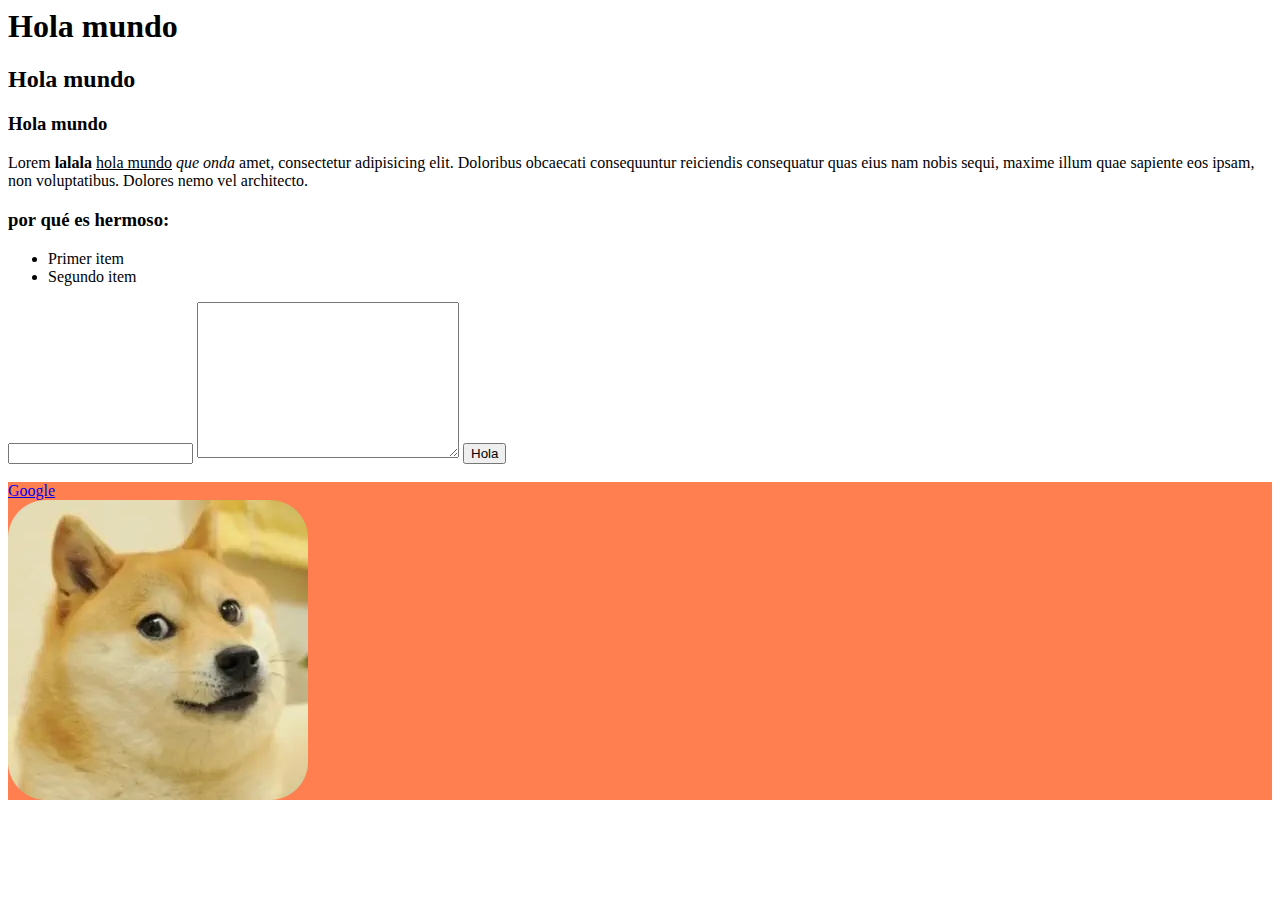
==== index.html @ a68023ca "New file: index.html" ====
<html>
    <head>
        <title>Un doge</title>
    </head>
    <body>
        <h1>Hola mundo</h1>
        <h2>Hola mundo</h2>
        <h3>Hola mundo</h3>

        <p>Lorem <strong>lalala</strong> <u>hola mundo</u> <em>que onda</em> amet, consectetur adipisicing elit. Doloribus obcaecati consequuntur reiciendis consequatur quas eius nam nobis sequi, maxime illum quae sapiente eos ipsam, non voluptatibus. Dolores nemo vel architecto.</p>

        <h3>por qué es hermoso:</h3>
        <ul>
            <li>Primer item</li>
            <li>Segundo item</li>
        </ul>

        <input>

        <textarea cols="30" rows="10"></textarea>

        <button>Hola</button>

        <br>
        <br>
       
        <div style="background-color: coral;">
            <a href="google.com">Google</a> 
            <br/>
             <img src="[data-uri]" alt="Un doge">
        </div>

       
    </body>
</html>
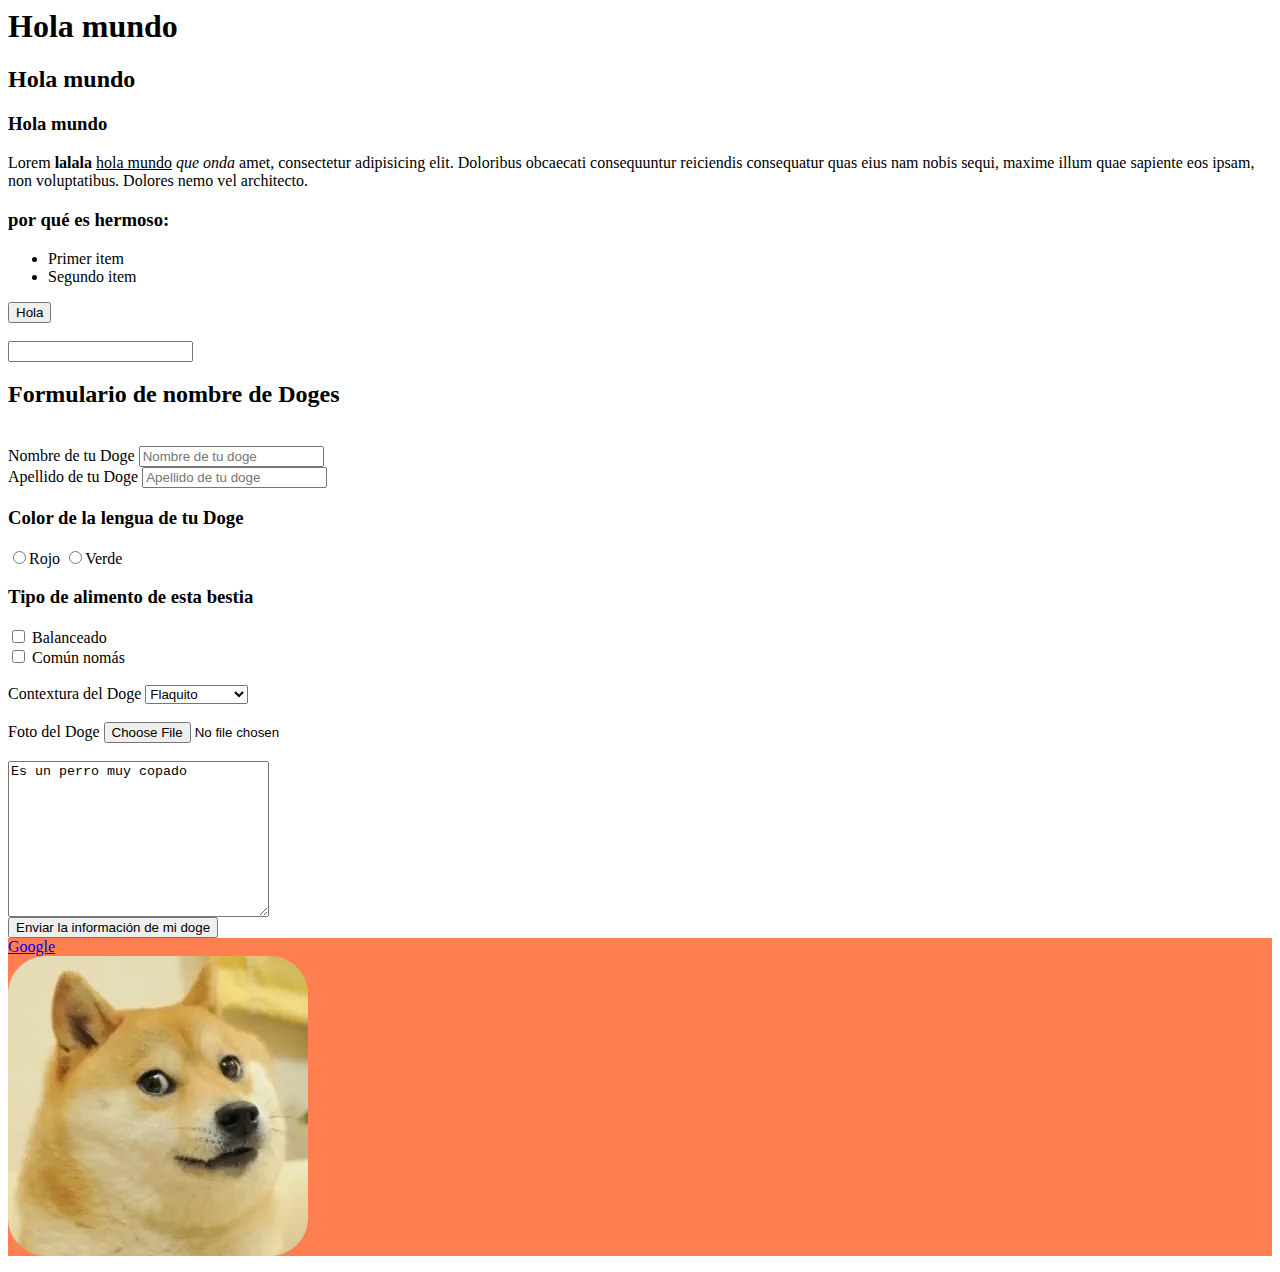
==== commit caacf398: "cree un formulario" ====
--- a/index.html
+++ b/index.html
@@ -15,14 +15,79 @@
             <li>Segundo item</li>
         </ul>
 
-        <input>
-
-        <textarea cols="30" rows="10"></textarea>
+       
 
         <button>Hola</button>
 
         <br>
         <br>
+
+        <input type="password" maxlength="5">
+
+        <form action="miformulario.com/form">
+            <h2>Formulario de nombre de Doges</h2>
+            <input type="hidden" name="id" value="123">
+            <br>
+            <label>
+                Nombre de tu Doge
+            <input type="text" name="nombre" id="doge-name" placeholder="Nombre de tu doge">
+            </label>
+            <br>
+
+            <label>
+                Apellido de tu Doge
+            <input type="text" name="apellido" id="doge-lastname" placeholder="Apellido de tu doge">
+            </label>
+            <br>
+
+            <h3>Color de la lengua de tu Doge</h3>
+            <label>
+                <input type="radio" name="tongue-color" value="red">Rojo
+            </label>
+
+            </label>
+            <input type="radio" name="tongue-color" value="red">Verde
+            </label>
+            <br>
+
+            <h3>Tipo de alimento de esta bestia</h3>
+            <label>
+              <input type="checkbox" value="balanceado"> 
+              Balanceado
+            </label>
+            <br>
+
+            <label>
+                <input type="checkbox" value="común"> 
+                Común nomás
+              </label>
+              <br>
+                <br>
+
+            <label>
+                Contextura del Doge
+                <select name="doge-fatness">
+                    <option value="Flaquito">Flaquito</option>
+                    <option value="Rellenito">Rellenito</option>
+                    <option value="Más o menos">Más o menos</option>
+                </select>
+            </label>
+            <br>
+            <br>
+
+            <label>
+                Foto del Doge
+                <input type="file" accept=".jpg,.png,.bmp"
+            </label>
+            <br>
+            <br>
+            <textarea cols="30" rows="10" readonly>Es un perro muy copado
+            </textarea>
+
+            <br>
+
+        <input type="submit" value="Enviar la información de mi doge">
+        </form>
        
         <div style="background-color: coral;">
             <a href="google.com">Google</a> 
